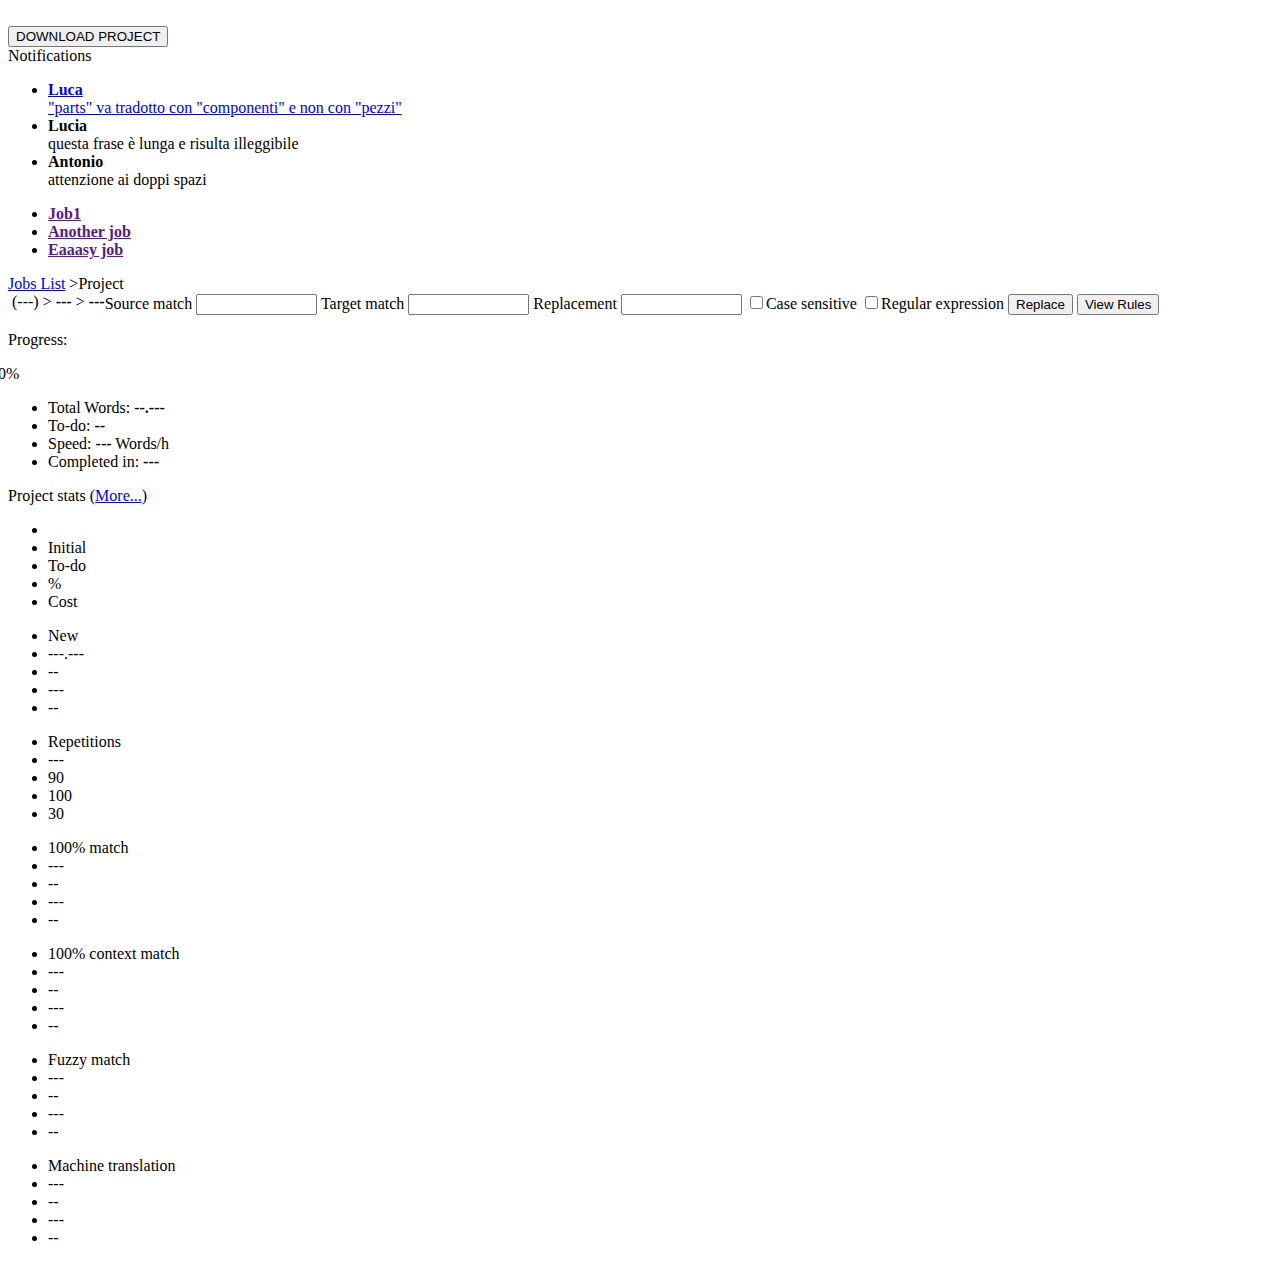
==== lib/view/index.html @ 245e5339 "some improvements regarding s+r" ====
<!doctype html>
<html dir="ltr" lang="it-IT">
    <!-- MateCAT Server : Release 0.21a - 2012-10-22 -->
    <head>
        <meta http-equiv="Content-Type" content="text/html; charset=utf-8" />
        <title>Translate - <span tal:replace="pname">Project_Name</span> - <span tal:replace="jid">Job_ID</span> </title>
        <link rel="icon" href="${basepath}public/img/favicon.ico" />
        <link href="${basepath}public/css/style.css?build=${build_number}" rel="stylesheet" type="text/css" />



        <script type="text/javascript" src="${basepath}public/js/lib/console.js"></script>
        <script type="text/javascript">
            var config = {
                basepath: '${basepath | string:/}',
                itpserver: '${itpserver}',
                htrserver: '${htrserver}',
                id_translator: '${tid | nothing}',
                private_translator: '${private_translator | string:0}',
                id_customer: '${id_customer | string:unknown_customer}',
                private_customer: '${private_customer | string:0}',
                last_opened_segment: '${last_opened_segment}',
                server_load_time: '${load_time}',
                job_id: '${jid}',
                password: '${password}',
                source_lang: '${source}',
                target_lang: '${target}',
                time_to_edit_enabled: ${time_to_edit_enabled},
                build_number: '${build_number}',

                // CASMACAT extension start
                file_id: '${fid}',
                logEnabled: ${logEnabled},
                logMaxChunkSize: ${logMaxChunkSize},
                replay: ${casIsReplaying},
                debug: ${debug},
                catsetting: '${catsetting}',
                itpEnabled: ${itpEnabled},
                penEnabled: ${penEnabled},
                etEnabled: ${etEnabled},
                etType: ${etType},
                srEnabled: ${srEnabled},

                prefs: {
                  confidenceThresholds: { doubt: 0.5, bad: 0.01 },
                  displayMouseAlign: false,
                  displayCaretAlign: false,
                  displayConfidences: false,
                  highlightValidated: false,
                  highlightPrefix: false,
                  limitSuffixLength: true,
                  prioritizer: "confidence",
                  priorityLength: 1,
                }
                // CASMACAT extension end
            }
            //			console.log('Server time: ' + Math.round(config.server_load_time));
            var renderStart = new Date();
        </script>
        <script src="${basepath}public/js/loader.js?build=${build_number}"></script>
    </head>
    <body tal:condition="not:supportedBrowser">
        <div  metal:use-macro="unsupported_browser.html/unsupported"/>
    </body>
    <body tal:condition="true:job_not_found">
        <div  metal:use-macro="unsupported_browser.html/job_not_found"/>
    </body>



    <body tal:condition="supportedBrowser">

        <!-- CASMACAT extension start -->
        <tal:block condition="true:etEnabled">
            <object id="cbsEyeTrackerPlugin" type="application/x-cbseyetrackerplugin" width="0px" height="0px"></object>
        </tal:block>
        <!-- CASMACAT extension end -->

        <header>
            <div class="wrapper">

                <form id="fileDownload" action="${basepath}" method="post">
                    <input type="hidden" name="action" value="downloadFile" />
                    <input type="hidden" name="id_job" value="" tal:attributes="value jid | nothing" />
                    <input type="hidden" name="id_file" value="" />
                    <input type="hidden" name="filename" tal:attributes ="value string:${downloadFileName}" />
                    <input type="hidden" name="password" tal:attributes="value password" />
                    <input type="hidden" name="download_type" value="all" />
                    <input id="downloadProject" name="submit" type="submit" value="DOWNLOAD PROJECT" tal:attributes="class string:downloadtr-button  ${job_stats/DOWNLOAD_STATUS}" />
                </form>
                <a href="#" class="filter"> <span class="arrow-top "></span></a>


                <!-- viewer icons

                    <a href="#" class="notification m-notification" title="click to view notifications">2</a>
                    <span class="text">+ you
                    <span id="id_translator" class="hide">antonio</span>
                    </span>
                    <a href="#" class="viewer not-online">
                     <span class="v-name">
                            <span class="v-arrow"></span>
                            Marco Trombetti <br />
                            (offline)<br />
                            last edit: 12/06/12 at 06.30 AM
                        </span>
                    </a>
                    <a href="#" class="viewer not-online">
                        <span class="v-name">
                            <span class="v-arrow"></span>
                            Antonio Farina <br />
                            (offline)<br />
                            last edit: 12/06/12 at 06.30 AM
                        </span>
                    </a>
                    <a href="#" class="viewer">
                        <span class="v-name">
                            <span class="v-arrow"></span>
                            Alessandro Cattelan<br />
                            last edit: 12/06/12 at 06.30 AM
                        </span>
                    </a>

                -->


                <!-- edit/view notifiche globali -->
                <div class="notification-box">
                    <a href="#" class="arrow-notification"></a>
                    <div class="h-notification">Notifications  </div>
                    <ul>
                        <li>
                            <a href="#">
                                <b>Luca</b>
                                <br/>
                                "parts" va tradotto con "componenti" e non con "pezzi"
                            </a>
                        </li>
                        <li>
                            <b>Lucia</b>
                            <br/>
                            questa frase è lunga e risulta illeggibile
                        </li>
                        <li>
                            <b>Antonio</b>
                            <br/>
                            attenzione ai doppi spazi
                        </li>
                    </ul>
                </div>
                <!-- END edit/view notifiche globali -->
                <!--div class="release">Release <span id="rel_version">0.1b</span> <span id="rel_date">2012-07-15</span></div-->



                <a href="${basepath}" class="logo">
                </a>
                <div class="breadcrumbs">
                    <div class="joblist">
                        <a href="#" class="arrow-notification"></a>
                        <ul>
                            <li>
                                <a href="">
                                    <b>Job1</b>
                                </a>
                            </li>
                            <li>
                                <a href="">
                                    <b>Another job</b>
                                </a>
                            </li>
                            <li>
                                <a href="">
                                    <b>Eaaasy job</b>
                                </a>
                            </li>
                        </ul>
                    </div>
                    <!-- <a href="#" class="joblink">Jobs List</a> &gt; -->
                    <span style="float: left"><a href="#">Jobs List</a> &gt;</span>
                    <div id="pname" tal:content="pname">Project</div><span style="float: left">&nbsp;(<span tal:replace="jid">---</span>) &gt; <b><span tal:replace="source_code">---</span> </b> &gt; <b><span tal:replace="target_code">---</span></b></span>
                </div>

            </div>   <!-- .wrapper -->


        </header>
        <!--
                <div class="search">
               <div class="col1-search">
               <ul>
               <li style="float:right">
                 <input name="" type="button" class="btn" value="FILTER" />
               </li>
               <li>
               <input type="text" style="width:40px !important" value="SEG" onFocus="if (this.value == 'SEG') {this.value = '';}" onBlur="if (this.value == '') {this.value = 'SEG';}" class="search-input"/>
               </li>
               <li>
                        <select class="search-select" >
                 <option value="prova">FILENAME</option>
               </select>
                </li>
              <li>
        <div class="search-editarea " contenteditable="true" onClick="if ($(this).text()=='SOURCE') $(this).text('')" onBlur="if ($(this).text()=='') $(this).text('SOURCE')">SOURCE</div>
                  </li>


                        <li>
                                                         <div class="search-editarea" contenteditable="true" onClick="if ($(this).text()=='TRANSLATION') $(this).text('')" onBlur="if ($(this).text()=='') $(this).text('TRANSLATION')">TRANSLATION</div>


                                         </li>

        <li>


                  <span class="custom-checkbox replace">
          <input type="checkbox" />
          <span class="box normal-check" title="show/hide draft segments"><span class="tick "></span></span>
        </span>

        <p> REPLACE </p>

        </li>

         </ul>




              <ul class="r-replace-box">
          <li style="float:right">
             <input name="" type="button" class="btn" value="REPLACE" />

          </li>
          <li style="margin-left:202px">
              <div class="search-editarea" contenteditable="true" onClick="if ($(this).text()=='REPLACE SOURCE WITH') $(this).text('')" onBlur="if ($(this).text()=='') $(this).text('REPLACE SOURCE WITH')">REPLACE SOURCE WITH</div>
            </li>
            <li>
        <div class="search-editarea" contenteditable="true" onClick="if ($(this).text()=='REPLACE TRANSLATION WITH') $(this).text('')" onBlur="if ($(this).text()=='') $(this).text('REPLACE TRANSLATION WITH')">REPLACE TRANSLATION WITH</div>
        </li>
        </ul>

             </div>





          <div class="checkbox-box">

          <ul>

          <li>








         <span class="custom-checkbox" style="margin-left:8px">
          <input type="checkbox" />
          <span class="box normal-check" title="show/hide draft segments"><span class="tick"></span></span>       </span>
               <p > MATCH WHOLE WORDS</p>
               <span class="custom-checkbox">
          <input type="checkbox"/>
          <span class="box normal-check" title="show/hide draft segments"><span class="tick"></span></span>       </span>
               <p> CASE SENSITIVE</p>
               </li>

        <li>

        <span class="custom-checkbox" style="margin-left:10px;">
          <input type="checkbox" checked="checked"/>
          <span class="box tr-check" title="show/hide translated segments"><span class="tick"></span></span>
        </span>

        <p style="margin-right:5px;">Translated</p>
        </li>

        <li>
        <span class="custom-checkbox">
          <input type="checkbox" checked="checked"/>
          <span class="box dr-check" title="show/hide draft segments"><span class="tick"></span></span>
        </span>
        <p style="margin-right:5px;">Draft</p>
        </li>
        <li>
        <span class="custom-checkbox">
          <input type="checkbox" checked="checked"/>
          <span class="box rj-check" title="show/hide rejected segments"><span class="tick"></span></span>
        </span>
        <p style="margin-right:5px;">Rejected</p>
        </li>
        <li><span class="custom-checkbox">
          <input type="checkbox" checked="checked"/>
          <span class="box ap-check" title="show/hide approved segments"><span class="tick"></span></span>
        </span>
        <p style="margin-right:10px;">Approved</p>
        </li>



          </ul>

          </div>



            </div>
        -->
        <!--  END header serach  div (hidden by default) -->


        <div id="outer">

       	</div>



        <footer>

            <!-- BEGIN S&R facilities -->
            <span tal:condition="true:srEnabled">
              <div id="sr-replace">
                <label for="sr-sourceRule">Source match</label>
                  <input type="text" id="sr-sourceRule" name="sourceRule" size="12" value=""/>
                <label for="sr-targetRule">Target match</label>
                  <input type="text" id="sr-targetRule" name="targetRule" size="12" value=""/>
                <label for="sr-targetReplacement">Replacement</label>
                  <input type="text" id="sr-targetReplacement" name="targetReplacement" size="12" value=""/>
                <input type="checkbox" id="sr-matchCase" name="matchCase"/><label for="sr-matchCase">Case sensitive</label>
                <input type="checkbox" id="sr-isRegExp" name="isRegExp"/><label for="sr-isRegExp">Regular expression</label>
                <span>
                  <button id="sr-addreplaceBtn" name="">Replace</button>
                  <button id="sr-viewreplaceBtn" name="">View Rules</button>
                </span>
                <ol id="sr-rules"></ol>
              </div>
            </span>
            <!-- END S&R facilities -->

            <div class="wrapper">

                <!-- <a tal:attributes="href string:/editlog/23/" class="statslink">Project Statistics</a> -->


                <!--
                               <ul class="pagination">
                                    <li><a href="#"> < </a></li>
                                    <li style="padding:5px 10px !important"> Seg 1 to 200 </li>
                                    <li><a href="#"> > </a></li>
                                </ul>
                -->
                <!-- CASMACAT extension start -->
                <!-- TODO support this in the near future -->
                <!--<a tal:attributes="href string:${basepath}editlog/${jid}-${password}">Editing Log</a>-->

                <span tal:condition="true:debug">
                    <a id="resetDocument" href="#"></a>
                    <!--<a id="stopLogging" href=".">Stop Logging</a>-->
                </span>
                <!-- CASMACAT extension end -->

                <p >Progress:</p>
                <div class="meter">

                    <a href="#"  class="approved-bar" tal:attributes="title string:Approved ${job_stats/APPROVED_PERC_FORMATTED}% ;style string:width:${job_stats/APPROVED_PERC}%"></a>
                    <a href="#"  class="translated-bar" tal:attributes="title string:Translated ${job_stats/TRANSLATED_PERC_FORMATTED}%; style string:width:${job_stats/TRANSLATED_PERC}%"></a>
                    <a href="#" class="rejected-bar" tal:attributes="title string:Rejected ${job_stats/REJECTED_PERC_FORMATTED}%; style string:width:${job_stats/REJECTED_PERC}%"></a>
                    <a href="#" class="draft-bar"  tal:attributes="title string:Draft ${job_stats/DRAFT_PERC_FORMATTED}%; style string:width:${job_stats/DRAFT_PERC}%"></a>
                </div>
                <p style="margin-left:-10px;margin-right:10px"><span id="stat-progress" tal:content="php:(floor(job_stats['TRANSLATED_PERC']+job_stats['APPROVED_PERC']))">0</span>%</p>
                <ul>
                    <li id="stat-eqwords">Total Words: <strong tal:content="job_stats/TOTAL_FORMATTED|default">--.---</strong></li>
                    <li id="stat-todo">To-do: <strong tal:content="job_stats/TODO_FORMATTED|default">--</strong></li>
                    <!--
                    <li id="stat-draft">Draft: <strong tal:content="job_stats/DRAFT_FORMATTED|default">- - -</strong></li>
                    <li id="stat-rejected">Rejected: <strong tal:content="job_stats/REJECTED_FORMATTED|default">- - -</strong></li>
                    -->
                    <li id="stat-wph" title="Based on last 10 segments performance">Speed: <strong tal:content="job_stats/WORDS_PER_HOUR|default">---</strong> Words/h</li>
                    <li id="stat-completion">Completed in: <strong tal:content="job_stats/ESTIMATED_COMPLETION|default">---</strong></li>

                </ul>

                <div class="stats">
                    <div class="header-stats">Project stats (<a href="${basepath}?action=projectStatistics" target="_blank">More...</a>) <a href="#" class="x-stats"></a></div>
                    <ul class="h-stats">


                        <li class="first">&nbsp;</li>
                        <li>Initial</li>
                        <li>To-do</li>
                        <li>%</li>
                        <li>Cost</li>
                    </ul>
                    <ul>
                        <li class="first">New</li>
                        <li>---.---</li>
                        <li>--</li> <li>---</li>
                        <li>--</li>
                    </ul>
                    <ul>
                        <li class="first">Repetitions</li> <li>---</li>
                        <li>90</li>
                        <li>100</li>
                        <li>30</li>
                    </ul>
                    <ul>
                        <li class="first">100% match</li> <li>---</li>
                        <li>--</li> <li>---</li>
                        <li>--</li>
                    </ul>
                    <ul>
                        <li class="first">100% context match</li> <li>---</li>
                        <li>--</li> <li>---</li>
                        <li>--</li>
                    </ul>
                    <ul>
                        <li class="first">Fuzzy match</li> <li>---</li>
                        <li>--</li> <li>---</li>
                        <li>--</li>
                    </ul>
                    <ul>
                        <li class="first">Machine translation</li> <li>---</li>
                        <li>--</li> <li>---</li>
                        <li>--</li>
                    </ul>
                    <a href="#" class="arrow-notification"></a>

                </div>

            </div>
        </footer>


        <div class="grayed" ></div>
        <!--
                <div class="end-message-box">
                <div class="end-message-col1">
                <h3>Faxová úloha<span>*</span>!</h3>
               <img src="${basepath}public/img/end-message.jpg" />
               <p><span>*</span>Now you know how to say “<strong>Good Job</strong>” in Czech.</p>
               </div>
                <div class="end-message-col2">
        <h4>It took you only <strong>30 minutes</strong> <br />
          to finish the translation!</h4>

                                        <form id="fileDownload" action="${basepath}" method="post">
                                                <input type="hidden" name="action" value="downloadFile" />
                                                <input type="hidden" name="id_job" value="" tal:attributes="value jid | nothing" />
                                                <input type="hidden" name="id_file" value="" />
                                                <input type="hidden" name="filename" tal:attributes ="value string:${pname}.xliff" />
                                                <input id="downloadProject" name="submit" type="submit" value="DOWNLOAD PROJECT" tal:attributes="class string:downloadtr-button  ${job_stats/DOWNLOAD_STATUS}" />
                                        </form>

                       <a href="#" class="downloadtr-button" style="background:#f5f5f5;color:#333">START NEW PROJECT</a>


                        <a href="#" class="downloadtr-button" style="background:#f5f5f5;color:#333"><strong>NOTIFY YOUR PM</strong> <br />
        <span>that you are available for new work</span></a>
        <input name="" type="text" value="http://23-P124#completed" onClick="select()"/>
                        </div>
                        </div>
        -->




    </body>
</html>
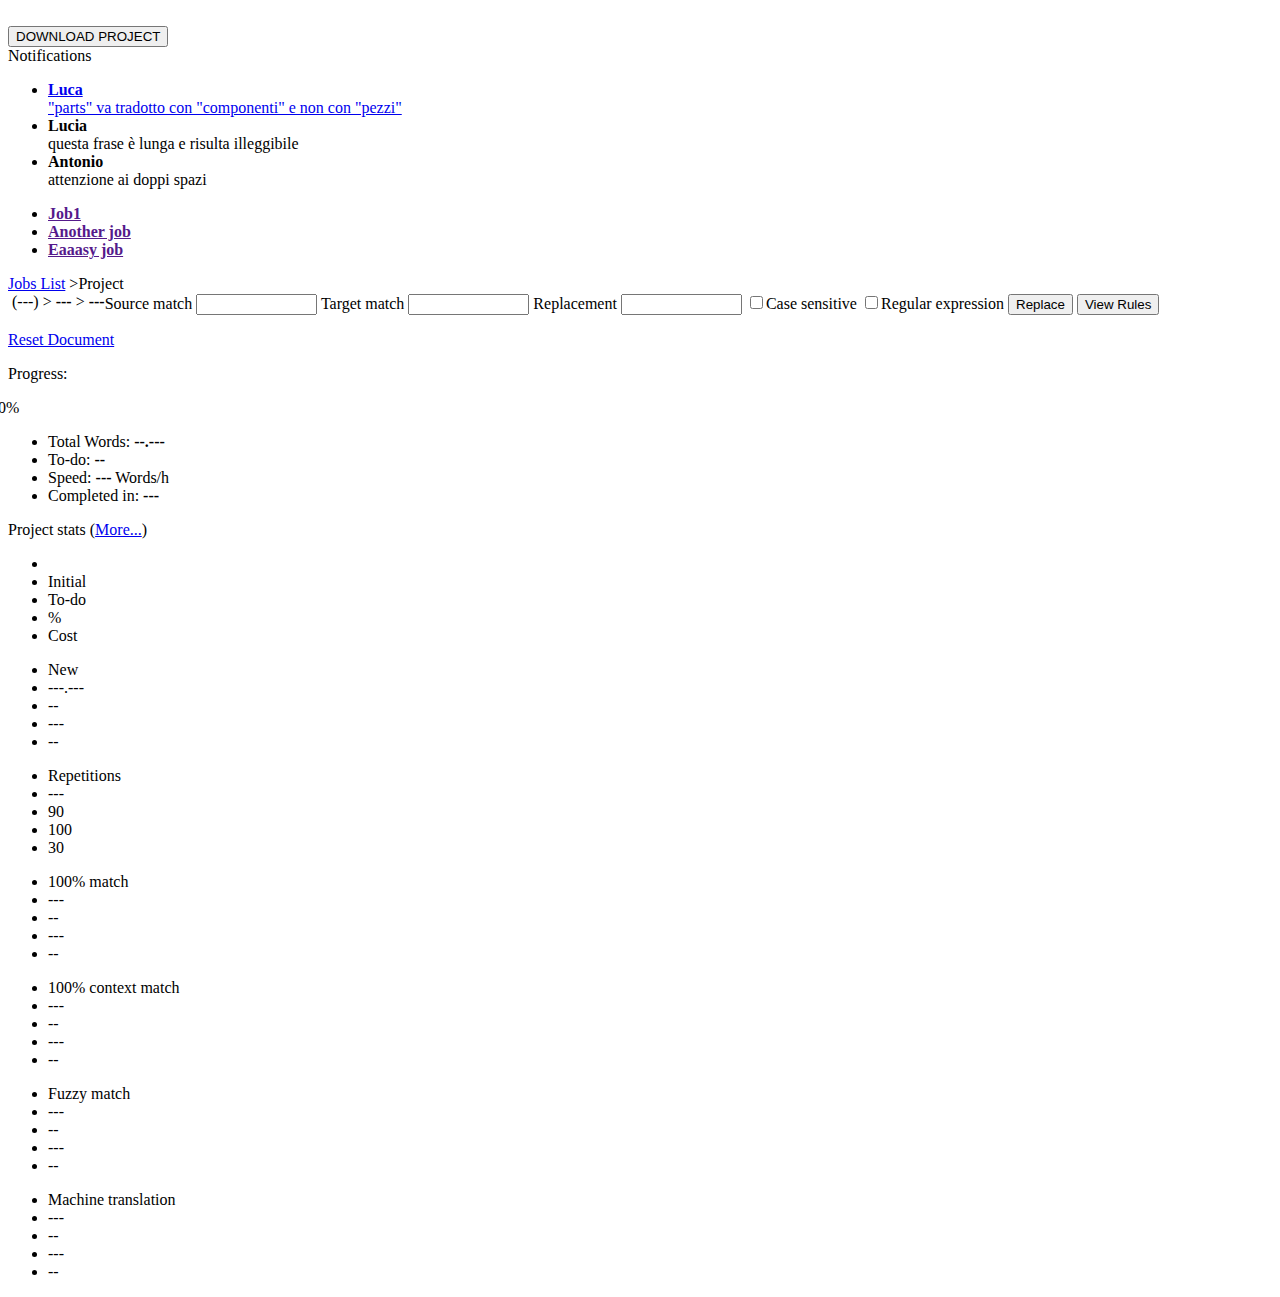
==== commit 2f0e43cd: "Refactoring of htr code so that most of the code is in htr.js. Add toggleEpenOffOnSegmentClose optio" ====
--- a/lib/view/index.html
+++ b/lib/view/index.html
@@ -51,6 +51,8 @@
                   limitSuffixLength: true,
                   prioritizer: "confidence",
                   priorityLength: 1,
+                  epenEnabled: false,
+                  toggleEpenOffOnSegmentClose: true,
                 }
                 // CASMACAT extension end
             }
@@ -359,7 +361,7 @@
                 <!--<a tal:attributes="href string:${basepath}editlog/${jid}-${password}">Editing Log</a>-->
 
                 <span tal:condition="true:debug">
-                    <a id="resetDocument" href="#"></a>
+                    <a id="resetDocument" href="#">Reset Document</a>
                     <!--<a id="stopLogging" href=".">Stop Logging</a>-->
                 </span>
                 <!-- CASMACAT extension end -->
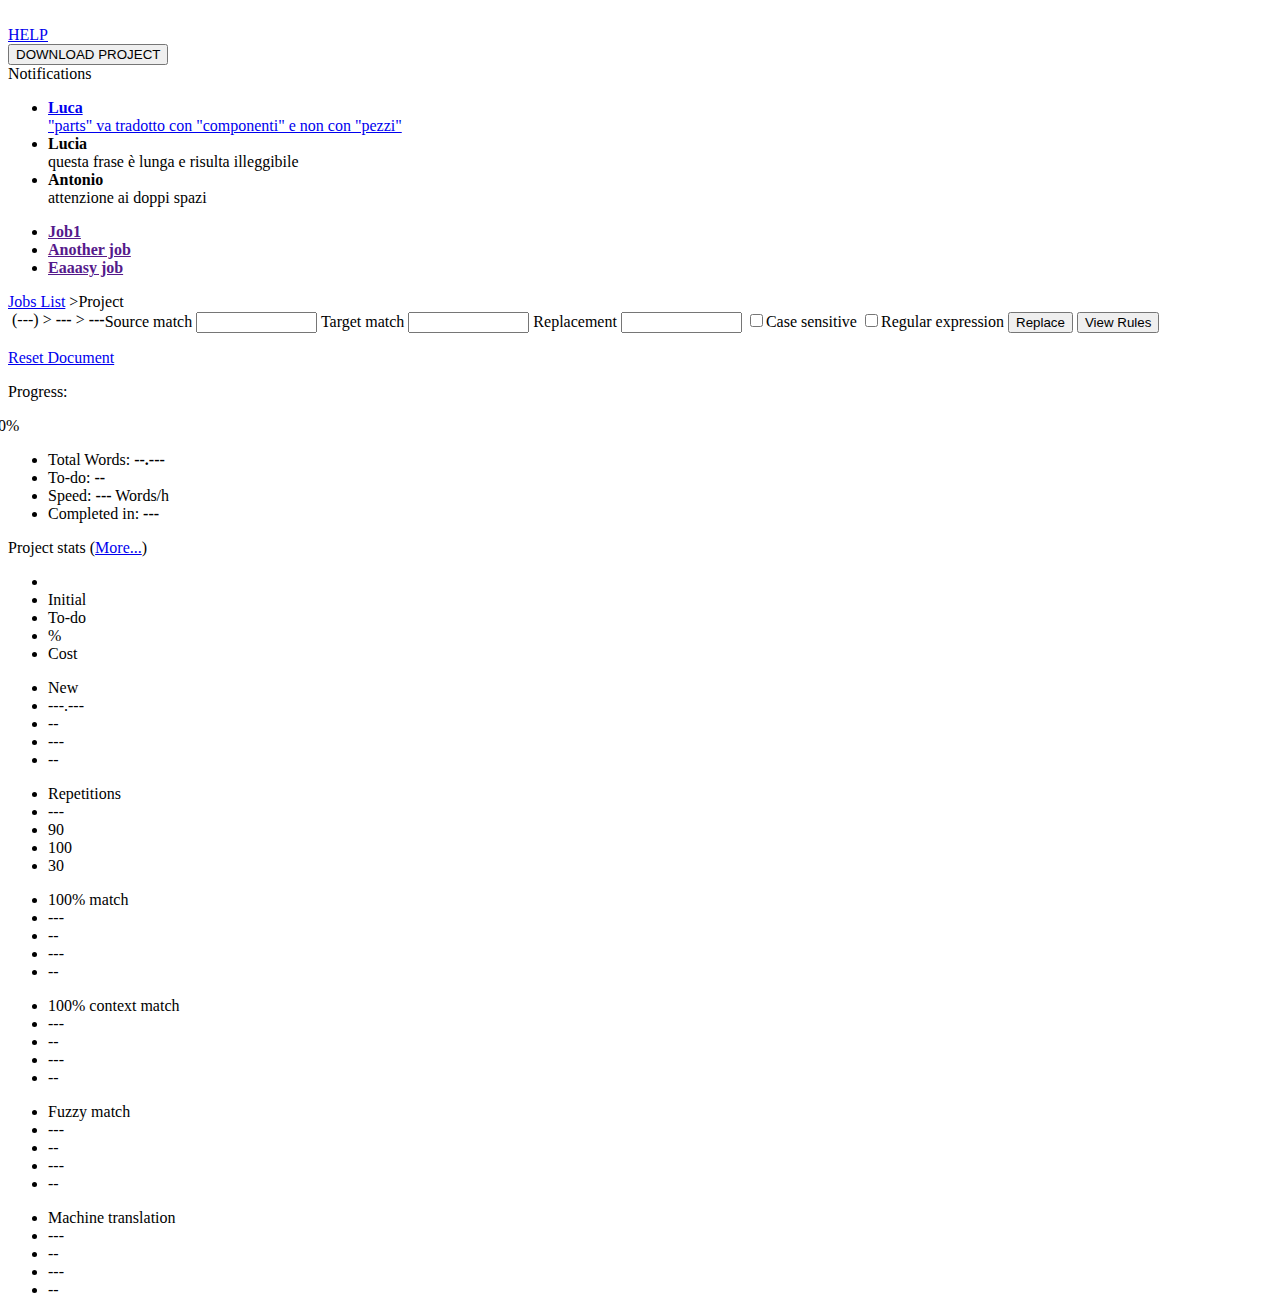
==== commit 966e2b61: "Merge branch 'casmacat' of /home/valabau/web/matecat-test into casmacat" ====
--- a/lib/view/index.html
+++ b/lib/view/index.html
@@ -40,6 +40,9 @@
                 etEnabled: ${etEnabled},
                 etType: ${etType},
                 srEnabled: ${srEnabled},
+                biconcorEnabled: ${biconcorEnabled},
+                hideContributions: ${hideContributions},
+                floatPredictions: ${floatPredictions},
 
                 prefs: {
                   confidenceThresholds: { doubt: 0.5, bad: 0.01 },
@@ -48,11 +51,11 @@
                   displayConfidences: false,
                   highlightValidated: false,
                   highlightPrefix: false,
-                  limitSuffixLength: true,
+                  limitSuffixLength: false,
                   prioritizer: "confidence",
                   priorityLength: 1,
                   epenEnabled: false,
-                  toggleEpenOffOnSegmentClose: true,
+                  toggleEpenOffOnSegmentClose: false,
                 }
                 // CASMACAT extension end
             }
@@ -80,6 +83,8 @@
 
         <header>
             <div class="wrapper">
+                <a tal:attributes="class string:downloadtr-button ${job_stats/DOWNLOAD_STATUS}" href="${basepath}help" target="_blank">HELP</a>
+                
 
                 <form id="fileDownload" action="${basepath}" method="post">
                     <input type="hidden" name="action" value="downloadFile" />
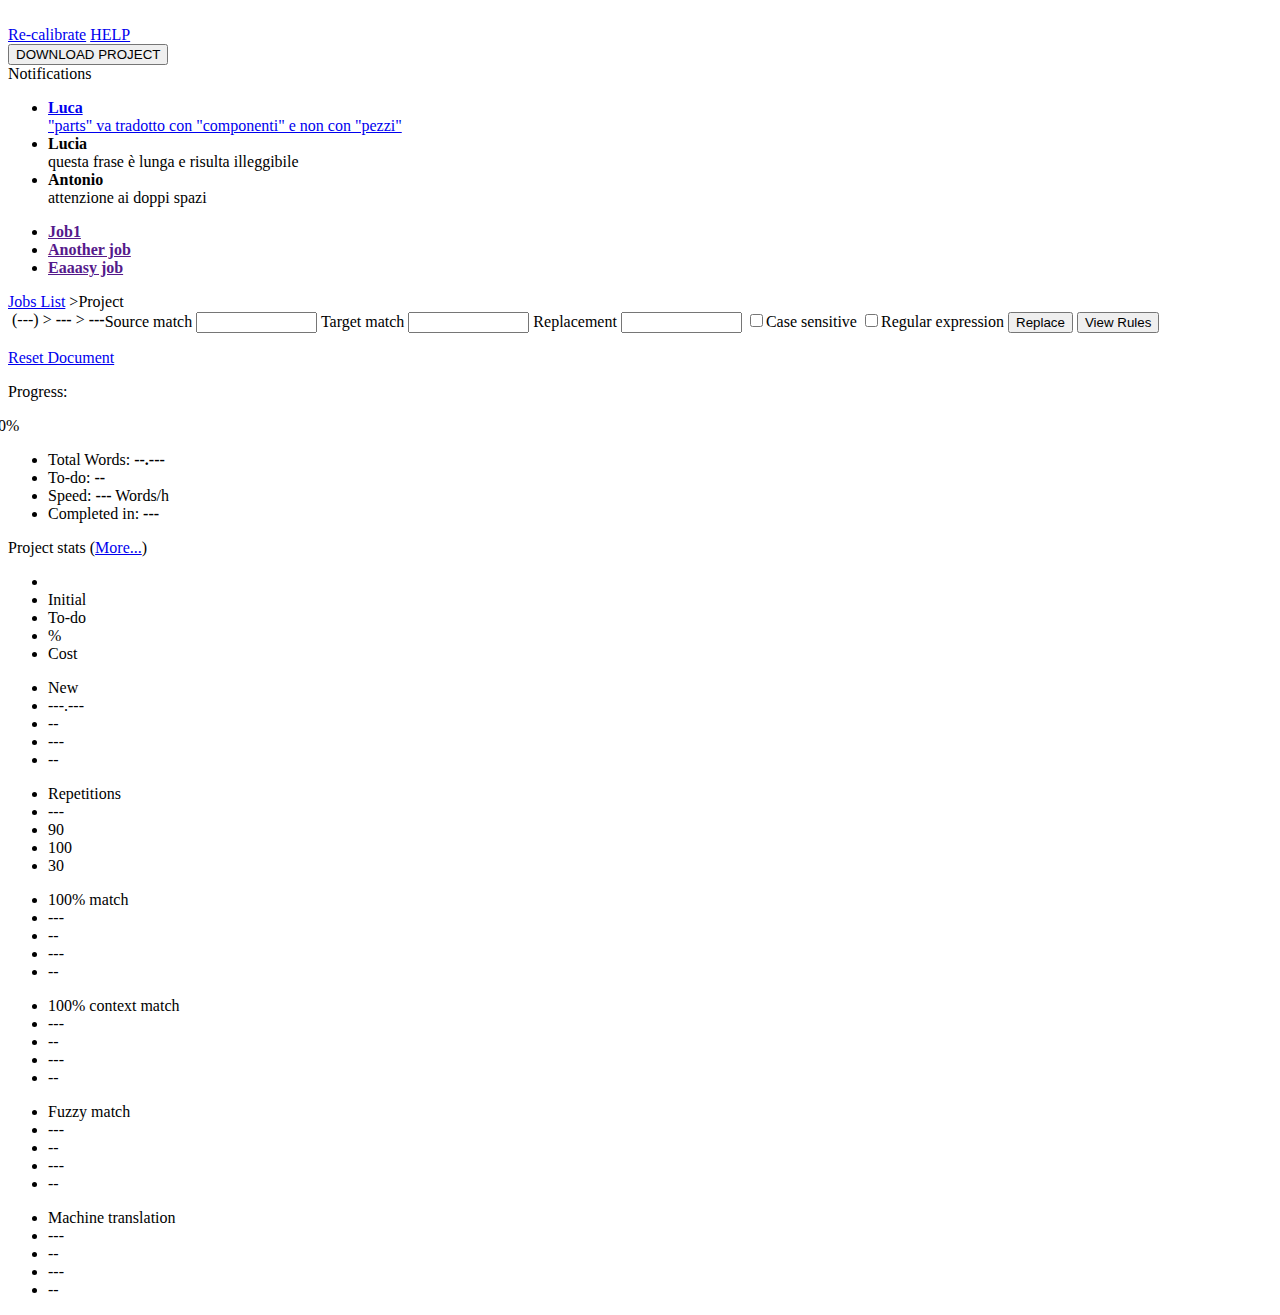
==== commit 069a6b68: "Merge branch 'casmacat' of /home/valabau/web/matecat-test into casmacat" ====
--- a/lib/view/index.html
+++ b/lib/view/index.html
@@ -43,7 +43,8 @@
                 biconcorEnabled: ${biconcorEnabled},
                 hideContributions: ${hideContributions},
                 floatPredictions: ${floatPredictions},
-
+				translationOptions: ${translationOptions},
+				
                 prefs: {
                   confidenceThresholds: { doubt: 0.5, bad: 0.01 },
                   displayMouseAlign: false,
@@ -52,6 +53,9 @@
                   highlightValidated: false,
                   highlightPrefix: false,
                   limitSuffixLength: false,
+                  floatPredictionDiff: false,
+                  confidencePredictionThreshold: 0.7,
+                  avoidLowConfidencePredictions: false,
                   prioritizer: "confidence",
                   priorityLength: 1,
                   epenEnabled: false,
@@ -61,6 +65,7 @@
             }
             //			console.log('Server time: ' + Math.round(config.server_load_time));
             var renderStart = new Date();
+            
         </script>
         <script src="${basepath}public/js/loader.js?build=${build_number}"></script>
     </head>
@@ -83,6 +88,7 @@
 
         <header>
             <div class="wrapper">
+                <a tal:attributes="class string:downloadtr-button ${job_stats/DOWNLOAD_STATUS}" onclick="calibrate()" href="javascript:void(0);">Re-calibrate</a>
                 <a tal:attributes="class string:downloadtr-button ${job_stats/DOWNLOAD_STATUS}" href="${basepath}help" target="_blank">HELP</a>
                 
 
@@ -98,7 +104,7 @@
                 <a href="#" class="filter"> <span class="arrow-top "></span></a>
 
 
-                <!-- viewer icons
+                <!-- viewer icons 
 
                     <a href="#" class="notification m-notification" title="click to view notifications">2</a>
                     <span class="text">+ you
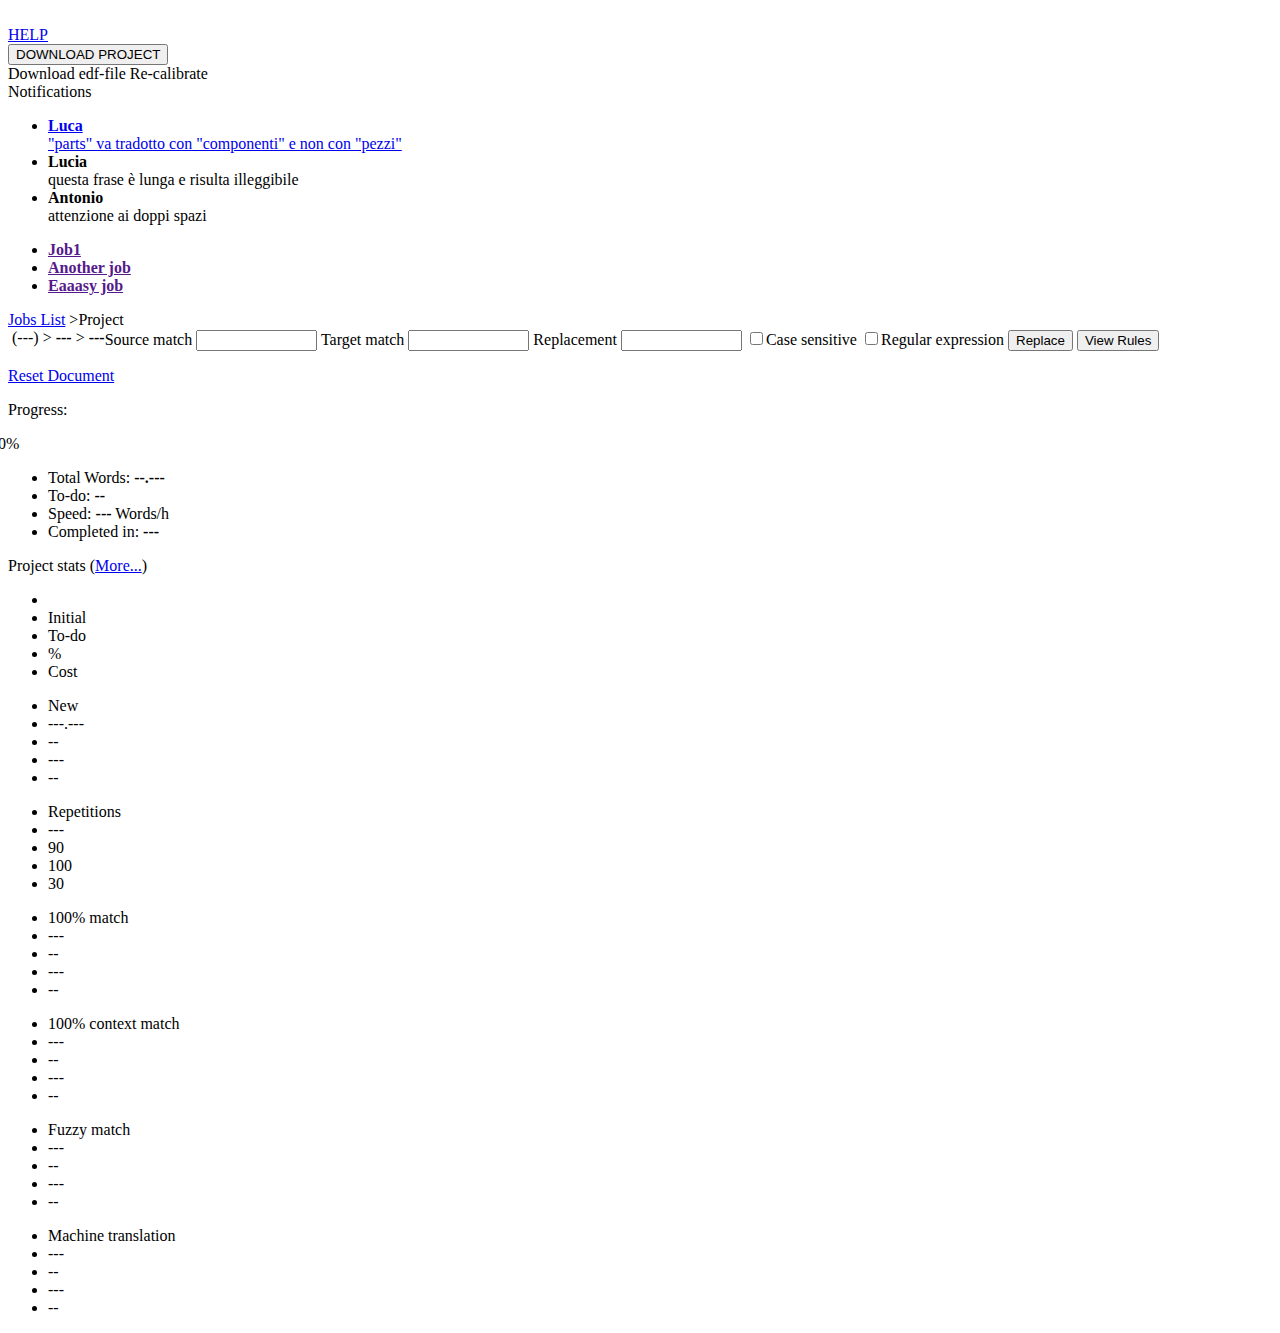
==== commit 14212679: "Merge branch 'casmacat' of /home/valabau/web/matecat-test into casmacat" ====
--- a/lib/view/index.html
+++ b/lib/view/index.html
@@ -60,6 +60,8 @@
                   priorityLength: 1,
                   epenEnabled: false,
                   toggleEpenOffOnSegmentClose: false,
+                  allowToggleMode: false,
+                  allowChangeVisualizationOptions: false,
                 }
                 // CASMACAT extension end
             }
@@ -88,7 +90,7 @@
 
         <header>
             <div class="wrapper">
-                <a tal:attributes="class string:downloadtr-button ${job_stats/DOWNLOAD_STATUS}" onclick="calibrate()" href="javascript:void(0);">Re-calibrate</a>
+                
                 <a tal:attributes="class string:downloadtr-button ${job_stats/DOWNLOAD_STATUS}" href="${basepath}help" target="_blank">HELP</a>
                 
 
@@ -101,7 +103,12 @@
                     <input type="hidden" name="download_type" value="all" />
                     <input id="downloadProject" name="submit" type="submit" value="DOWNLOAD PROJECT" tal:attributes="class string:downloadtr-button  ${job_stats/DOWNLOAD_STATUS}" />
                 </form>
+                
+                <a tal:attributes="class string:downloadtr-button disabled ${job_stats/DOWNLOAD_STATUS}" id="edf">Download edf-file</a>
+                <a tal:attributes="class string:downloadtr-button disabled ${job_stats/DOWNLOAD_STATUS}" id="calibrate" >Re-calibrate</a>
+                
                 <a href="#" class="filter"> <span class="arrow-top "></span></a>
+                
 
 
                 <!-- viewer icons 
